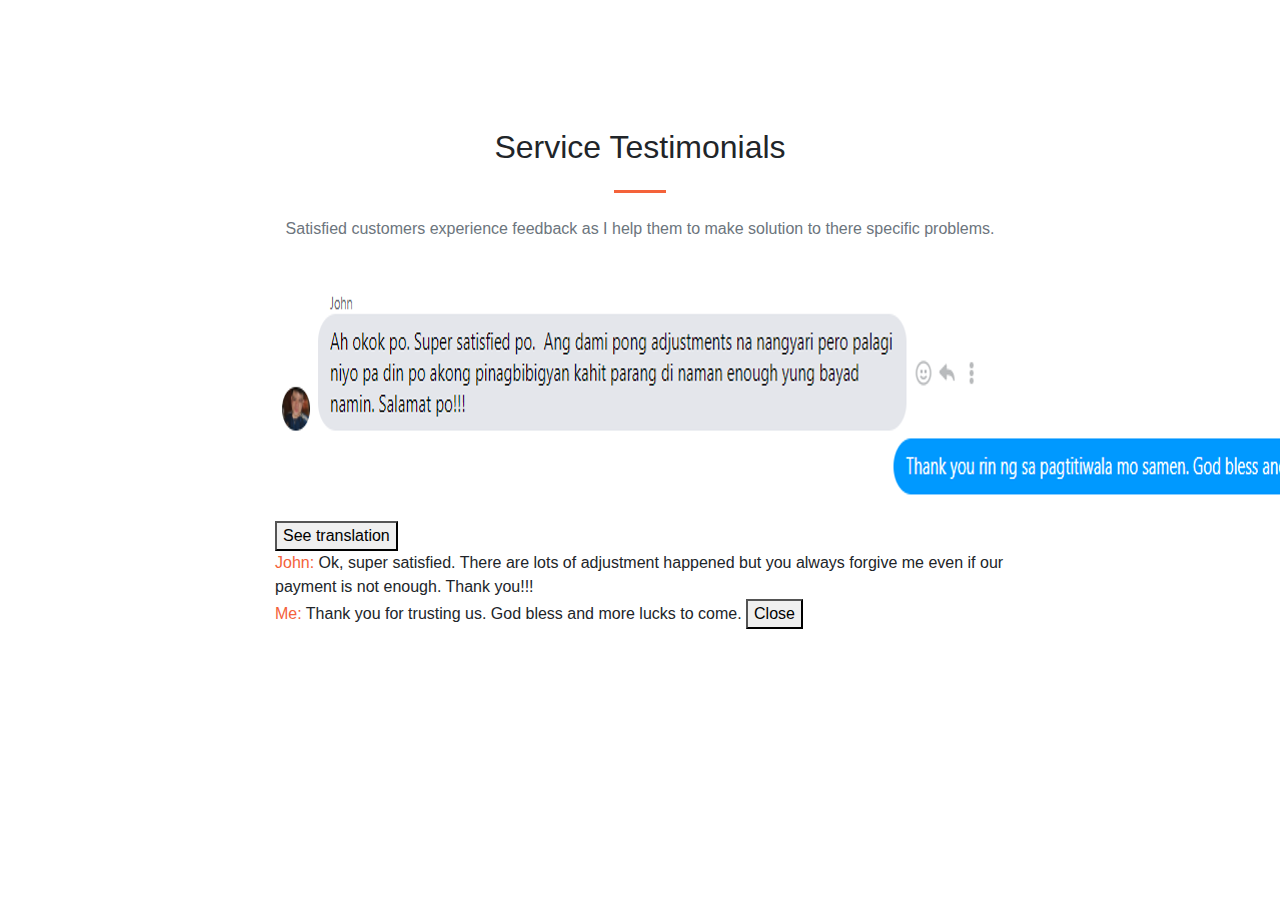
==== testimony.html @ a6d2534b "Add files via upload" ====
<!DOCTYPE html>
<html lang="en">
<head>
	<title>Testimony</title>
</head>
<meta charset="utf-8" />
        <meta name="viewport" content="width=device-width, initial-scale=1, shrink-to-fit=no" />
        <meta name="description" content="" />
        <meta name="author" content="" />
<link href="css/styles.css" rel="stylesheet" />

<script type="text/javascript">
	function trans() {
			document.getElementById('translate').style.display = "block";
			document.getElementById('hide').style.display = "block";
		}
	function hidebtn() {
			document.getElementById('translate').style.display = "none";
			document.getElementById('hide').style.display = "none";
	}
</script>

<script type="text/javascript">
	
</script>

<body>
	<section class="page-section" id="contact">
            <div class="container">
                <div class="row justify-content-center">
                    <div class="col-lg-8 text-center">
                        <h2 class="mt-0" style="font-family: 'Roboto', sans-serif;">Service Testimonials</h2>
                        <hr class="divider my-4" />
                        <p class="text-muted mb-5" style="font-family: 'Roboto', sans-serif;">Satisfied customers experience feedback as I help them to make solution to there specific problems.</p>
                    </div>
                    <div class="col-lg-8">
                    	<img class="john" src="assets/img/John.png">
                    	<button class="eng" onclick="trans()">See translation</button>
                    	<div id="translate">
                    		<p><span>John:</span> Ok, super satisfied. There are lots of adjustment happened but you always forgive me even if our payment is not enough. Thank you!!!<br>
                    		<span>Me:</span> Thank you for trusting us. God bless and more lucks to come.
                    		<button id="hide" onclick="hidebtn()">Close</button>
                    		</p>
                    	</div>
                    	
                    </div>
                </div>
            </div>
        </section>
</body>
</html>
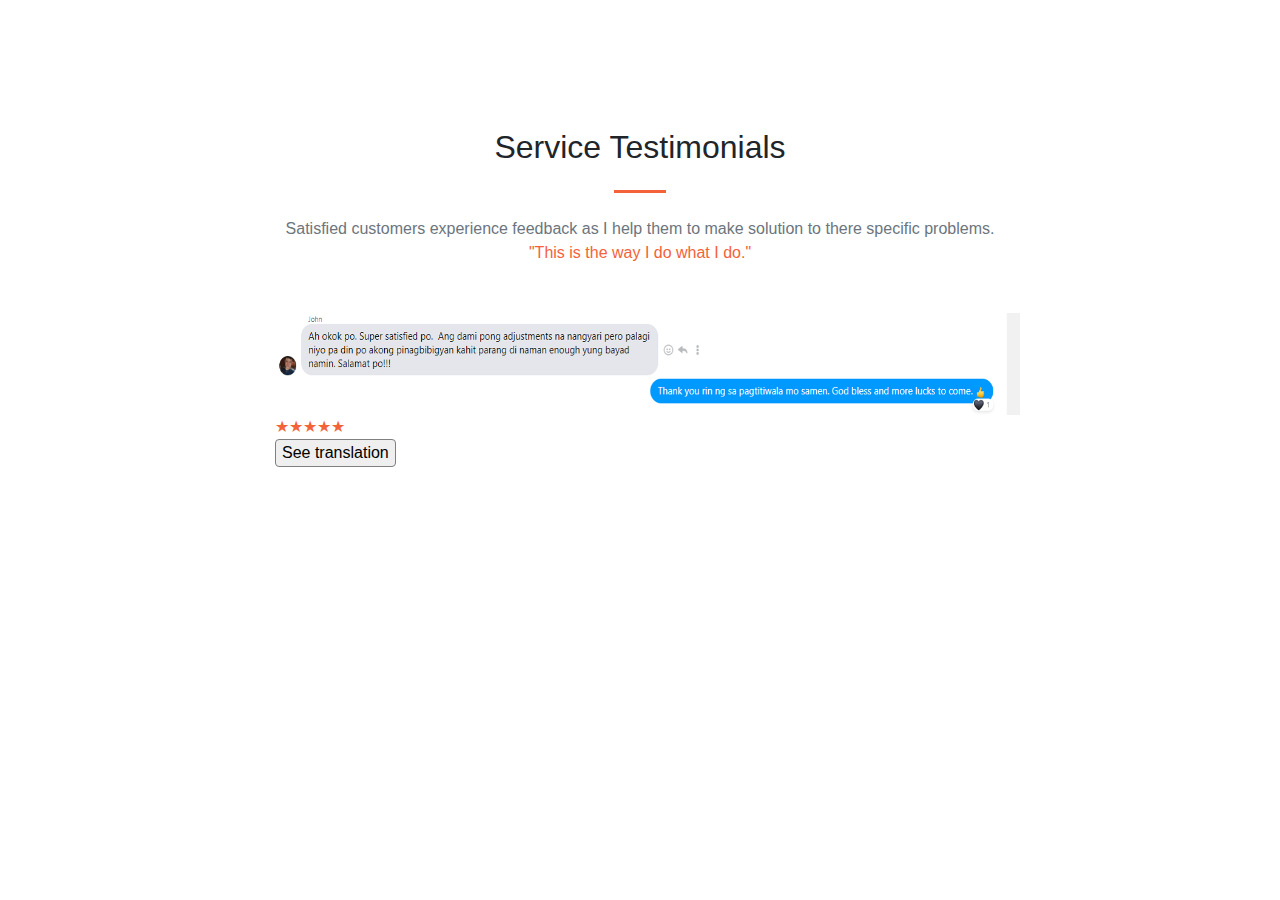
==== commit 3a1c4720: "Update testimony.html" ====
--- a/testimony.html
+++ b/testimony.html
@@ -31,10 +31,11 @@
                     <div class="col-lg-8 text-center">
                         <h2 class="mt-0" style="font-family: 'Roboto', sans-serif;">Service Testimonials</h2>
                         <hr class="divider my-4" />
-                        <p class="text-muted mb-5" style="font-family: 'Roboto', sans-serif;">Satisfied customers experience feedback as I help them to make solution to there specific problems.</p>
+                       	<p class="text-muted mb-5" style="font-family: 'Roboto', sans-serif;">Satisfied customers experience feedback as I help them to make solution to there specific problems.<br> <span class="we">"This is the way I do what I do."</span></p>
                     </div>
                     <div class="col-lg-8">
                     	<img class="john" src="assets/img/John.png">
+			<span class="star">&#9733&#9733&#9733&#9733&#9733</span><br>
                     	<button class="eng" onclick="trans()">See translation</button>
                     	<div id="translate">
                     		<p><span>John:</span> Ok, super satisfied. There are lots of adjustment happened but you always forgive me even if our payment is not enough. Thank you!!!<br>
@@ -48,4 +49,4 @@
             </div>
         </section>
 </body>
-</html>+</html>
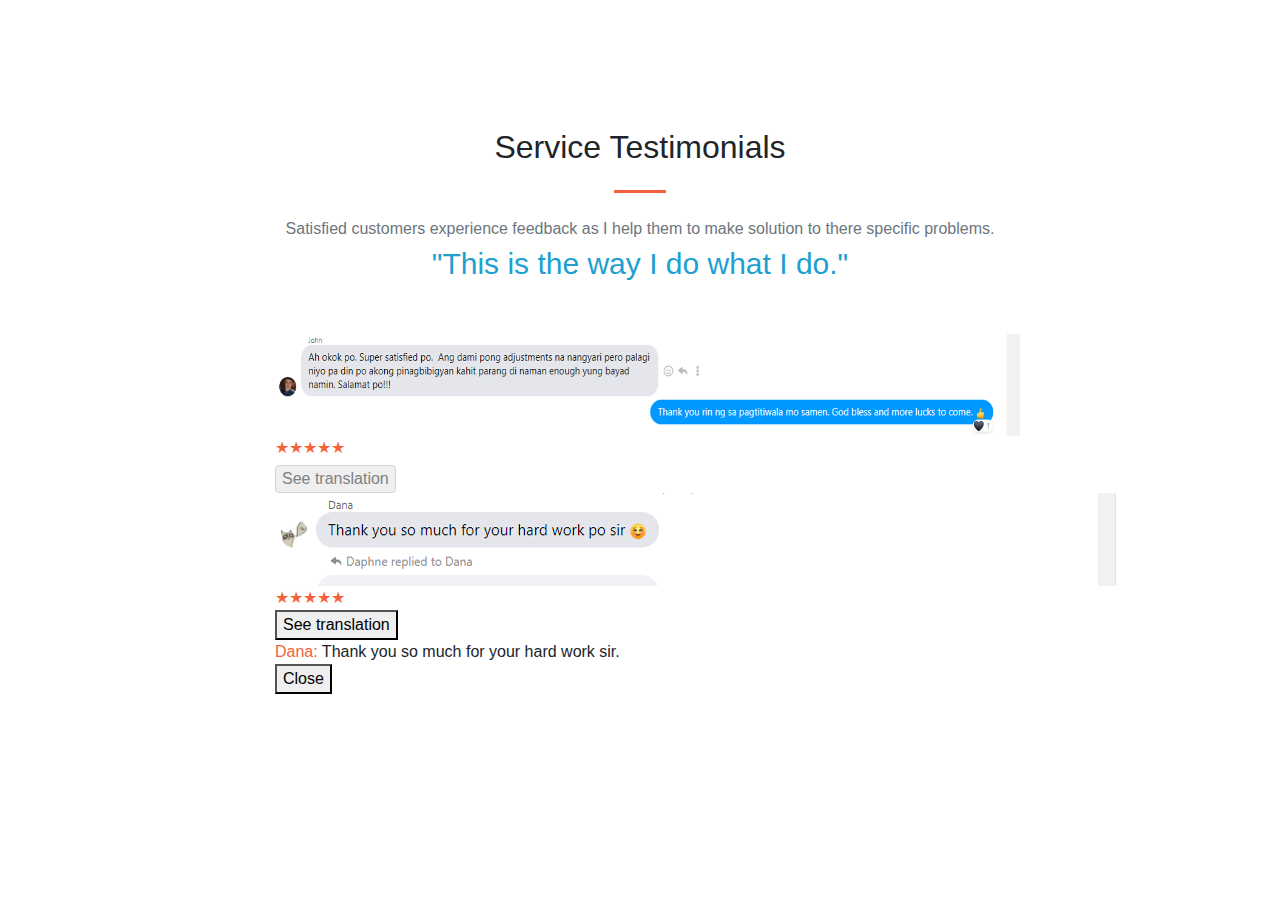
==== commit dda3380d: "Update testimony.html" ====
--- a/testimony.html
+++ b/testimony.html
@@ -18,10 +18,18 @@
 			document.getElementById('translate').style.display = "none";
 			document.getElementById('hide').style.display = "none";
 	}
+	
 </script>
-
+    
 <script type="text/javascript">
-	
+    function trans1() {
+            document.getElementById('translate1').style.display = "block";
+            document.getElementById('hide1').style.display = "block";
+        }
+    function hidebtn1() {
+            document.getElementById('translate1').style.display = "none";
+    	    document.getElementById('hide1').style.display = "none";
+    }
 </script>
 
 <body>
@@ -31,11 +39,12 @@
                     <div class="col-lg-8 text-center">
                         <h2 class="mt-0" style="font-family: 'Roboto', sans-serif;">Service Testimonials</h2>
                         <hr class="divider my-4" />
-                       	<p class="text-muted mb-5" style="font-family: 'Roboto', sans-serif;">Satisfied customers experience feedback as I help them to make solution to there specific problems.<br> <span class="we">"This is the way I do what I do."</span></p>
+                        <p class="text-muted mb-5" style="font-family: 'Roboto', sans-serif;">Satisfied customers experience feedback as I help them to make solution to there specific problems.<br> <span class="we">"This is the way I do what I do."</span><br>
+                        </p>
                     </div>
                     <div class="col-lg-8">
                     	<img class="john" src="assets/img/John.png">
-			<span class="star">&#9733&#9733&#9733&#9733&#9733</span><br>
+                    	<span class="star">&#9733&#9733&#9733&#9733&#9733</span><br>
                     	<button class="eng" onclick="trans()">See translation</button>
                     	<div id="translate">
                     		<p><span>John:</span> Ok, super satisfied. There are lots of adjustment happened but you always forgive me even if our payment is not enough. Thank you!!!<br>
@@ -43,7 +52,16 @@
                     		<button id="hide" onclick="hidebtn()">Close</button>
                     		</p>
                     	</div>
-                    	
+                    </div>
+                    <div class="col-lg-8 marigin-top">
+                        <img class="dana" src="assets/img/Dana.png">
+                        <span class="star">&#9733&#9733&#9733&#9733&#9733</span><br>
+                        <button class="eng1" onclick="trans1()">See translation</button>
+                        <div id="translate1">
+                            <p><span>Dana:</span> Thank you so much for your hard work sir.<br>
+                            <button id="hide1" onclick="hidebtn1()">Close</button>
+                            </p>
+                        </div>
                     </div>
                 </div>
             </div>
